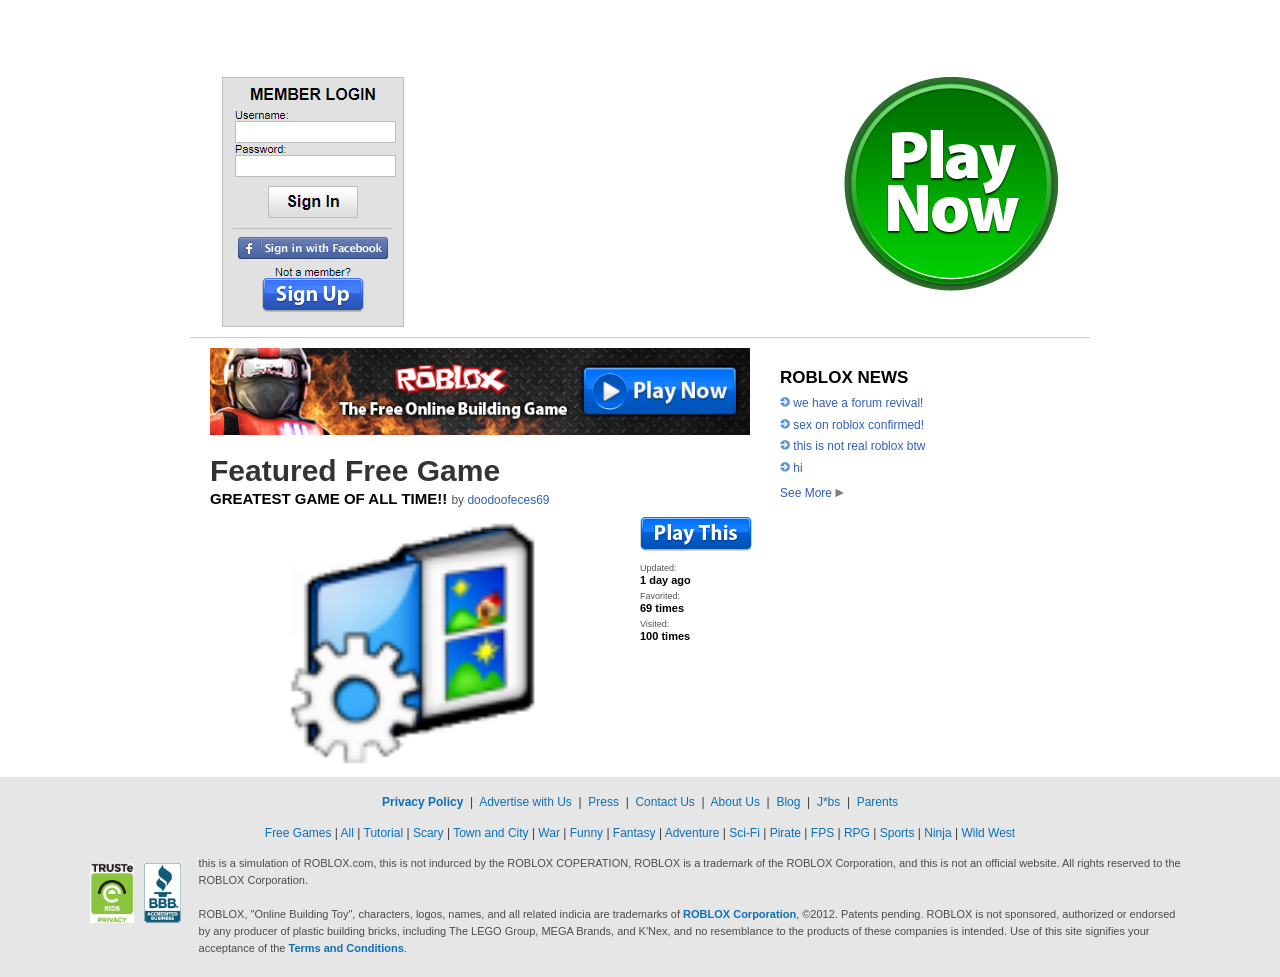
==== index.html @ c305a638 "actual stuff" ====
<!DOCTYPE html>
<html lang="en">
<head>
  <meta http-equiv='refresh' content='0; URL=Default.html'>
      <title>
	Free Games at ROBLOX.com
    </title>
    <link rel="icon" type="image/x-icon" href="favicon.ico">
    <meta property="og:title" content="Free Games at ROBLOX.com">
    <meta property="og:type" content="game">
    <!-- <meta property="og:url" content="">
    <meta property="fb:app_id" content="190191627665278"> -->
    <meta property="og:site_name" content="ROBLOX">
    <meta property="og:description" content="User-generated MMO gaming site for kids, teens, and adults. Players architect their own worlds. Builders create free online games that simulate the real world. Create and play amazing 3D games. An online gaming cloud and distributed physics engine.">
</head>
<body>
  redirecting to <a href="Default.html">default.html</a>...
</body>
</html>
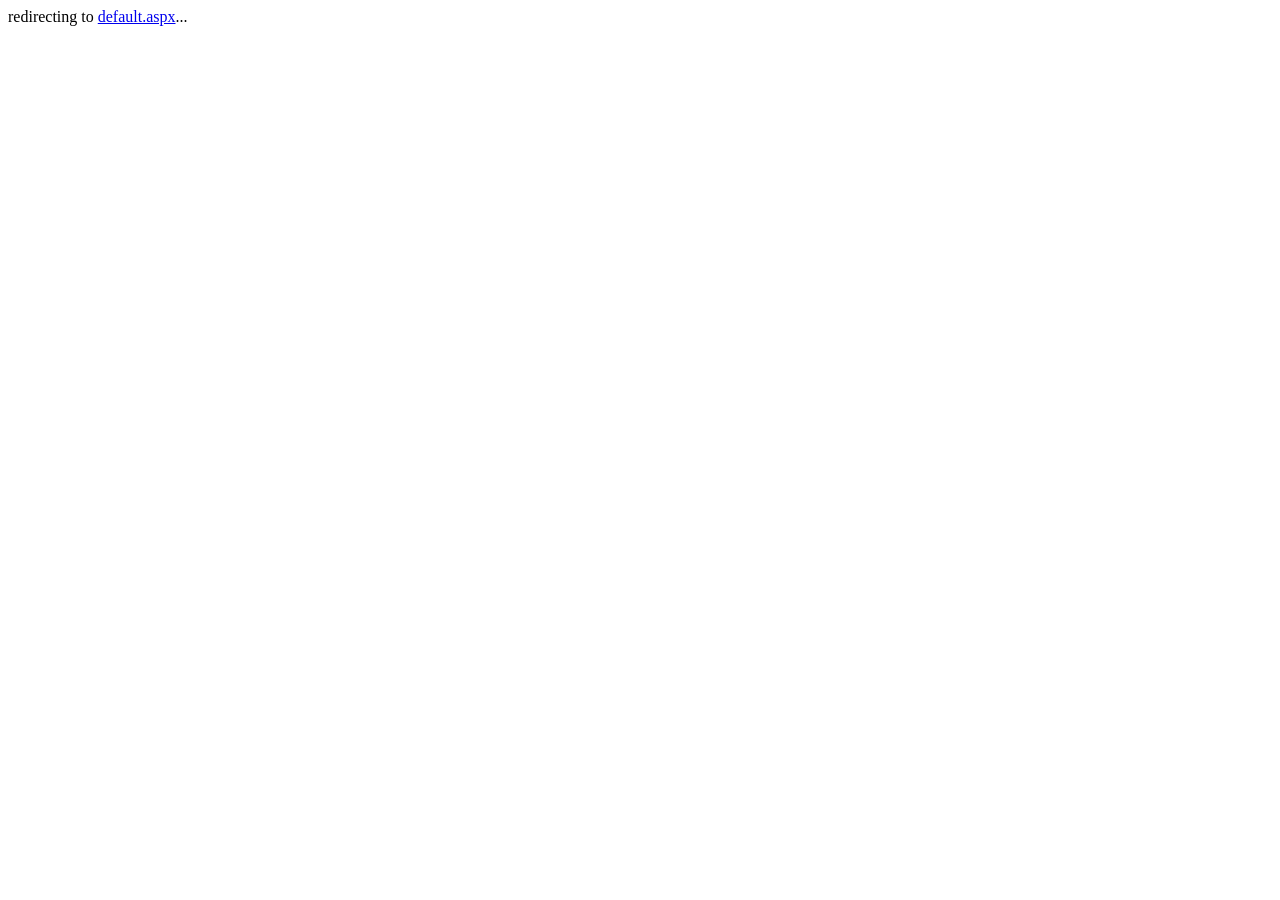
==== commit 73e9dd3c: "switched from html to aspx" ====
--- a/index.html
+++ b/index.html
@@ -1,7 +1,7 @@
 <!DOCTYPE html>
 <html lang="en">
 <head>
-  <meta http-equiv='refresh' content='0; URL=Default.html'>
+  <meta http-equiv='refresh' content='0; URL=Default.aspx'>
       <title>
 	Free Games at ROBLOX.com
     </title>
@@ -14,6 +14,6 @@
     <meta property="og:description" content="User-generated MMO gaming site for kids, teens, and adults. Players architect their own worlds. Builders create free online games that simulate the real world. Create and play amazing 3D games. An online gaming cloud and distributed physics engine.">
 </head>
 <body>
-  redirecting to <a href="Default.html">default.html</a>...
+  redirecting to <a href="Default.aspx">default.aspx</a>...
 </body>
 </html>
